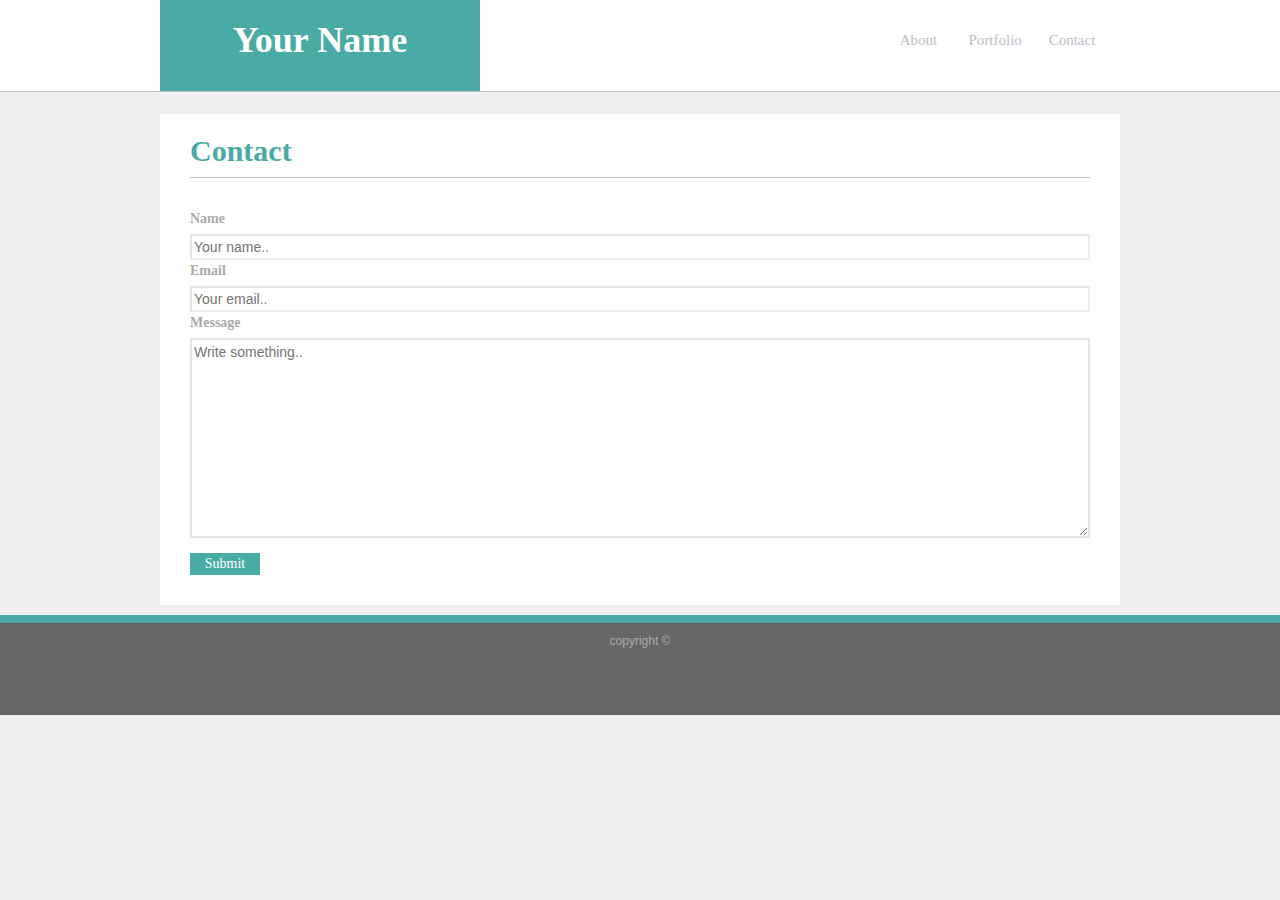
==== contact.html @ 58be578b "initial commit" ====
<!DOCTYPE html>
<html lang="en">
<head>
  <title>Contact</title>
  <meta charset="utf-8">
  <meta name="viewport" content="width=device-width, initial-scale=1">
  <link rel="stylesheet" href="https://maxcdn.bootstrapcdn.com/bootstrap/3.4.0/css/bootstrap.min.css">
  <script src="https://ajax.googleapis.com/ajax/libs/jquery/3.4.1/jquery.min.js"></script>
  <script src="https://maxcdn.bootstrapcdn.com/bootstrap/3.4.0/js/bootstrap.min.js"></script>
  
  <style type="text/css">
    .headerGrid{
      background-color:lavender;
      text-align: center;
    }
  </style>
   <link rel="stylesheet" href="assets/css/style.css">
</head>
<body>

<div class="container-fluid header">
<div class="container">
<div class="top">
  <div class="row">
    <div class="col-sm-4 col-lg-4" class="headerGrid"><div class="left">
    		<h1>Your Name</h1>
  	</div></div>
    <div class="col-sm-5 col-lg-5" class="headerGrid"></div>
    <div class="col-sm-3 col-lg-3" class="headerGrid">
	<div class="right">
	<div class="row content">
    		<a class="menu" href="index.html">About</a>
    		<a class="menu" href="portfolio.html">Portfolio</a>
    		<a class="menu" href="contact.html">Contact</a>
			</div>
  	</div>
	</div>
  </div>
  
  </div> 
</div>
  
 <hr/>
 
  </div>
  
  
  <div class="container-fluid text-center main">   
<div class="container"> 
    <div class="col-sm-12 text-left"> 
	
    <div class="bodycontent">
      <h2><span class="heading">Contact</span></h2>
	<hr>
	  <p>
         <div>
			<label for="name" class="form-label">Name</label>
		</div>
		<div>
			<input type="text" id="fname" name="name" class="textbox" placeholder="Your name..">
		</div>

        <div>
			<label for="lname" class="form-label">Email</label>
		</div>
		<div>
			<input type="text" id="lname" name="lastname" class="textbox" placeholder="Your email..">
		</div>

		<div>
			<label for="subject" class="form-label">Message</label>
		</div>
		<div>
			<textarea id="subject" name="subject" class="textbox" placeholder="Write something.." style="height:200px"></textarea>
		</div>
		</div>
		<div>
			<input type="submit" value="Submit" class="submit">
		</div>
	</p>
   </div>
  
    </div>
  </div>
    </div>

<footer class="container-fluid text-center footer">
  
	
	
		<div class="copyright">copyright &copy</div>
	
	
</footer>
</div>
</body>
</html>
---- assets/css/style.css ----
<style>
* {
  box-sizing: border-box;
  padding:0;
  margin:0;
}
html, body {
  height: 100%;
  font-family:Verdana;
  color:#aaaaaa;
  margin: 0;
  background-color:#efefef;
}

.container {
	background-color: #fff;
	}

.container-fluid{
padding-right: 0px;
padding-left: 0px;
}

.row{
	background-color:#fff;
}

.col-sm-4{
	padding-left:0px;
	padding-right:0px;
}
.content {
  min-height: 100%;
  /*background-color: #efefef;*/
}
.top{
 text-align:center;
 height: 90px;
 /*background-color: #ffffff;*/
}
.middle{
 text-align:center;
 background-color:#efefef;
 padding: 15px 0 55px 0;
 min-height: 100%;

}
.menu {
  float:left;
  width:32%;
  text-align:center;
  color:#b9bec5;
  text-decoration: none;
}
.menu a {
  padding:8px;
  margin-top:7px;
  display:block;
  width:100%;
  color:#b9bec5;
}
.header {
  /*width: 960px; */
    margin: 0 auto !important;
    float: none !important;
    /* height: 100%; */
    background-color: #fff;
}
.main {
  /*width:960px;*/
  margin: 0 auto !important; 
  float: none !important;
  /*height: 100%;*/
  /*background-color: #ffffff;*/
  text-align: left;
  padding: 22px 22px 10px 22px;
}
.mainportfolio {
  width:960px;
  margin: 0 auto !important; 
  float: none !important;
  height: 640px;
  background-color: #ffffff;
  text-align: left;
  padding: 22px 22px 10px 22px;
}
.bodycontent{
  padding-bottom: 10px;
  font-family: Ariel, helvetica, nue;
  height:100%;
}
.imgp{
 float: left;
 padding-right: 20px;
 padding-bottom: 20px;
}
.right {  
  width:100%;  
  height: 100%;  
  font-size:15px;
  float: right;
  padding: 30px 0 10px 0;
}

.left {
  background-color:#4aaaa5;
  color: #ffffff;
  width:100%;
  text-align:center;
  height: 100%;
  padding: 1px 20px 20px 20px;
  font-size:15px;
  float: left;
  font-family: Georgia, Times, Times New Roman, serif;
}
.bottom{
  height: 30px;
  text-align:center;
}
.footer {
  text-align:center;
  height:100px;
  padding-top:10px;
  background-color:#666666;
  border-top: 8px solid #4aaaa5;
  /*margin-top: -32px;  */
}
.copyright{
  font-family: Ariel, Helvetica Neue, Helvetica, sans-serif;
  font-size: 12px;
  text-align: center;
}
hr{
  /*height: 10px;
  color: red;*//*#d8d8d8;*/
  border-top: 1px solid #c5c2c2;
  margin-top: 0px;
  margin-bottom: 0px;
}
p{
  padding-top: 20px;
  word-spacing: 7px;
  line-height: 20px;
}
h2, h1{
  font-weight: bold;
  font-family: Georgia, Times, Times New Roman, serif;
}

div.portfolio {
  margin: 0px 30px 30px 0px;
  border: 1px solid #ccc;  
  float:left;
}

div.portfolio:hover {
  border: 1px solid #777;
}

div.portfolio img {
  /*width: 100%;*/
  height: auto;
}

div.imgcaption {
    margin-top: -47px;
    text-align: center;
    background-color: #4aaaa5;
    position: relative;
    padding: 10px;
    color: #ffffff;
}



.heading{
	color:#4aaaa5;
}

.form-label{
	font-family: Georgia, Times, Times New Roman, serif;
}

.textbox{
	width: 100%;
    border-color: #0000001a;
	border-width: 2px;
}

.submit{
	background-color: #4aaaa5;
    color: #fff;
    border: none;
	width: 70px;
}

@media (min-width: 1200px)
{
.container {
    width: 960px;
	background-color: #fff;
	}
.footer {
  text-align:center;
  height:100px;
  padding-top:10px;
  background-color:#666666;
  border-top: 8px solid #4aaaa5;
  /*margin-top: -32px;  */
  flex-shrink: 0;
  /*position: absolute;*/
  width:100%;
  left:0;
  bottom:0;
}
}

@media only screen and (max-width:620px) {
  /* For mobile phones: */
  .menu, .main, .right {
    /*width:100%;*/
  }
}


/* ----------------------- */

.jumbo{
	margin-bottom: 3px! Important;
	padding-bottom: 25px! Important;
	padding-top: 5px! Important;
}

.bg{
	background-color: #3d4142;
}

.questionArea{
	background-color: #886943;
    color: #fff;
	min-height: 250px;
}

.optionArea{
	width: 60%;
    margin: 0 auto;
}

.answerArea{
	width: 60%;
	margin: 0 auto;
	text-align: left;
}

.choice{
	border: 1px solid lightgrey;
	padding: 10px;
	border-radius: 4px;
	cursor: pointer;
}

.btn-primary{
	width: 50%! Important;
    font-size: 30px! Important;
    margin-top: 10%! Important;
	white-space: normal!Important;
}

.btn {
    margin: 3px! Important;
	background-color: #4e898b! Important;
    color: white! Important;
}

.btn:hover {
	color: #000000! Important;
}

.img{
	width: 50%!Important;
}

div.giphyrating {
    text-align: center;
    background-color: #4aaaa5;
    position: relative;
    padding: 10px;
    color: #ffffff;
}

div.giphyStill {
    margin: 0px 10px 10px 0px;
    padding: 0;
    float: left;
}

div.giphystillContainer{
	padding: 0px;
}

/* ----------------------- */



</style>
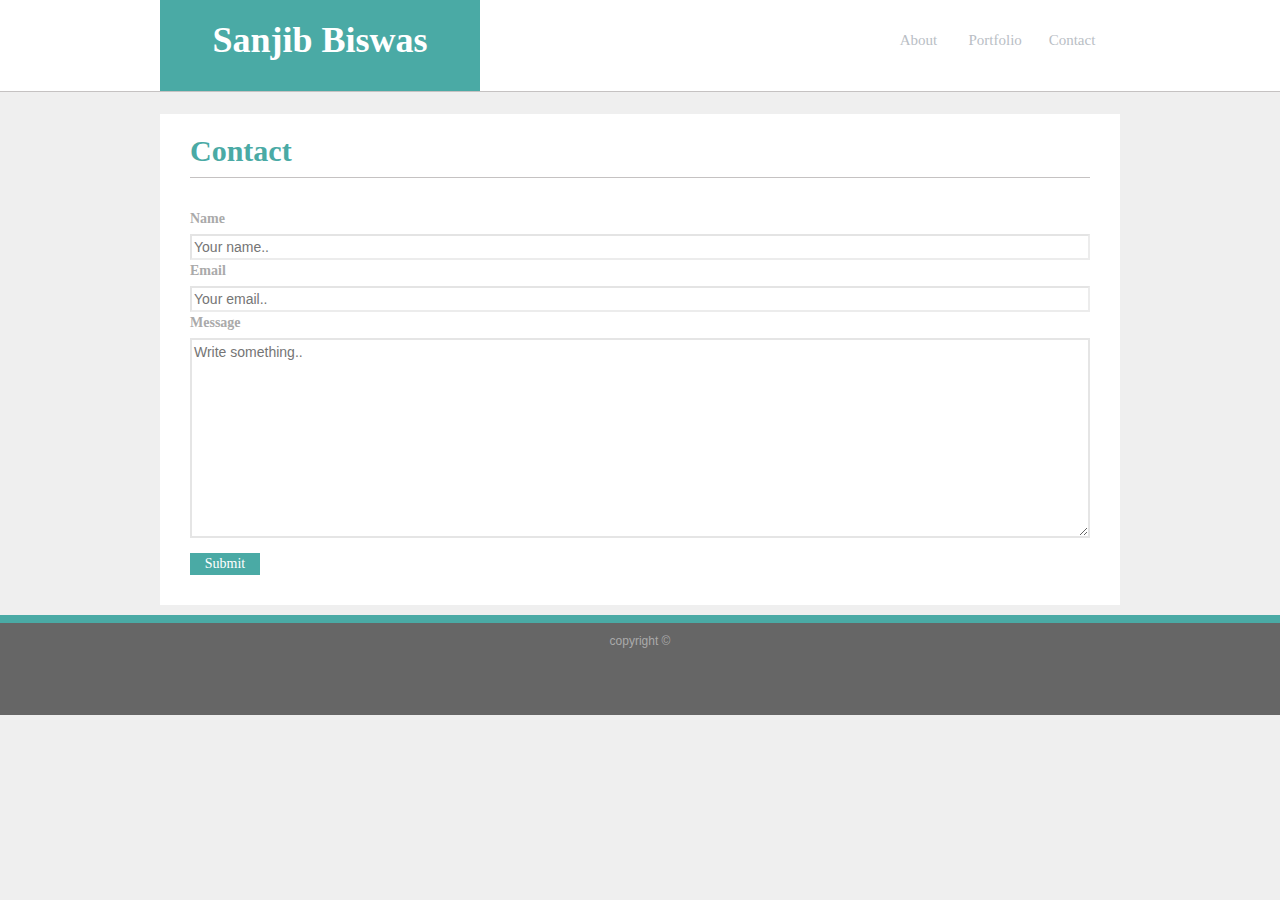
==== commit bfe80ce4: "textual changes" ====
--- a/contact.html
+++ b/contact.html
@@ -23,7 +23,7 @@
 <div class="top">
   <div class="row">
     <div class="col-sm-4 col-lg-4" class="headerGrid"><div class="left">
-    		<h1>Your Name</h1>
+		<h1>Sanjib Biswas</h1>
   	</div></div>
     <div class="col-sm-5 col-lg-5" class="headerGrid"></div>
     <div class="col-sm-3 col-lg-3" class="headerGrid">
